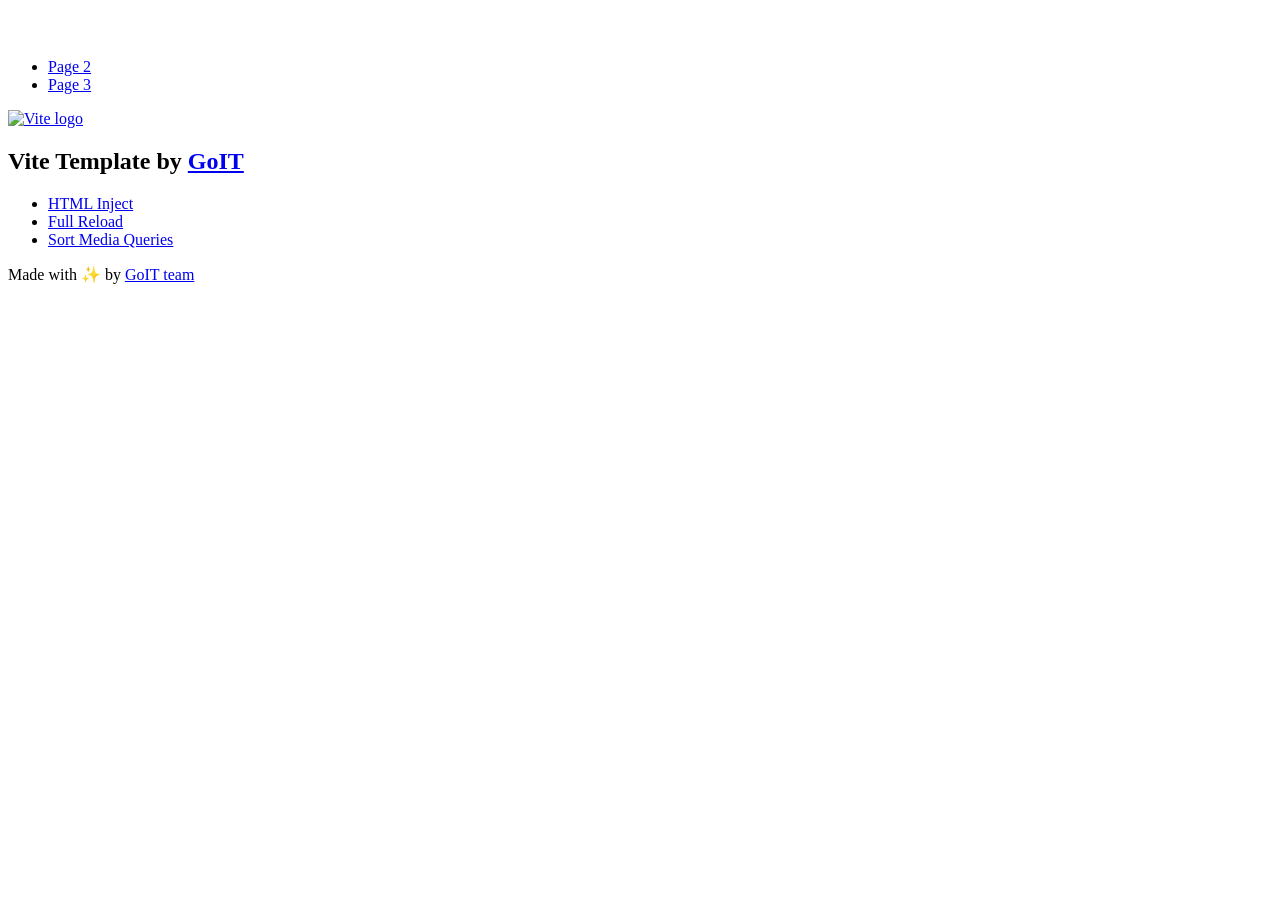
==== index.html @ 5f357d19 "Deploying to gh-pages from @ fegerslavik/goit-js-hw-11@a0bf5354ac612d590b1f861352761ac08a131599 🚀" ====
<!DOCTYPE html>
<html lang="en">
  <head>
    <meta charset="UTF-8" />
    <link rel="icon" type="image/svg+xml" href="/vanilla-app-template/favicon.svg" />
    <meta name="viewport" content="width=device-width, initial-scale=1.0" />
    <title>Vanilla App Template</title>
    <script type="module" crossorigin src="/vanilla-app-template/index.js"></script>
    <link rel="stylesheet" crossorigin href="/vanilla-app-template/assets/styles-DvPDDfy5.css">
  </head>
  <body>
    <header class="header">
  <div class="container">
    <nav class="nav">
      <a class="nav-logo" href="./index.html" aria-label="Site logo">
        <svg class="nav-logo-icon" width="100" height="30">
          <use href="/vanilla-app-template/assets/sprite-E8vg0sBb.svg#logo"></use>
        </svg>
      </a>
      <ul class="nav-list">
        <li class="nav-item">
          <a class="nav-link {=$highlight-act}" href="./page-2.html">Page 2</a>
        </li>
        <li class="nav-item">
          <a class="nav-link {=$highlight-curr}" href="./page-3.html">Page 3</a>
        </li>
      </ul>
    </nav>
  </div>
</header>


    <main>
      <!-- Loads the specified .html file -->
      <section class="vite-promo">
  <div class="container">
    <div class="vite-promo-thumb">
      <a
        class="vite-promo-link"
        href="https://vitejs.dev/"
        target="_blank"
        rel="noopener noreferrer"
        aria-label="Link to Vite official website"
        title="Vite.js  build tool"
      >
        <!-- Path to images as from index.html file -->
        <img
          class="pic"
          src="/vanilla-app-template/assets/vite-logo-9o_aqrTe.png"
          alt="Vite logo"
          width="640"
          height="640"
        />
      </a>
    </div>
    <h1 class="main-title">
      <span class="main-title-gradient">Vite</span>
      Template by
      <a
        class="main-title-link"
        href="https://github.com/goitacademy/vanilla-app-template"
        target="_blank"
        rel="noopener noreferrer"
      >
        GoIT
      </a>
    </h1>
  </div>
</section>

      <article class="badges">
  <div class="container">
    <ul class="badges-list">
      <li class="badges-item">
        <a
          class="badges-link"
          href="https://www.npmjs.com/package/vite-plugin-html-inject"
          target="_blank"
          rel="noopener noreferrer"
        >
          HTML Inject
        </a>
      </li>
      <li class="badges-item">
        <a
          class="badges-link"
          href="https://www.npmjs.com/package/vite-plugin-full-reload"
          target="_blank"
          rel="noopener noreferrer"
        >
          Full Reload
        </a>
      </li>
      <li class="badges-item">
        <a
          class="badges-link"
          href="https://www.npmjs.com/package/postcss-sort-media-queries"
          target="_blank"
          rel="noopener noreferrer"
        >
          Sort Media Queries
        </a>
      </li>
    </ul>
  </div>
</article>

    </main>

    <footer class="footer">
  <div class="container">
    <p class="footer-desc">
      Made with ✨ by
      <a
        class="footer-link"
        href="https://goit.global/ua/"
        target="_blank"
        rel="noopener noreferrer"
      >
        GoIT team
      </a>
    </p>
  </div>
</footer>


  </body>
</html>
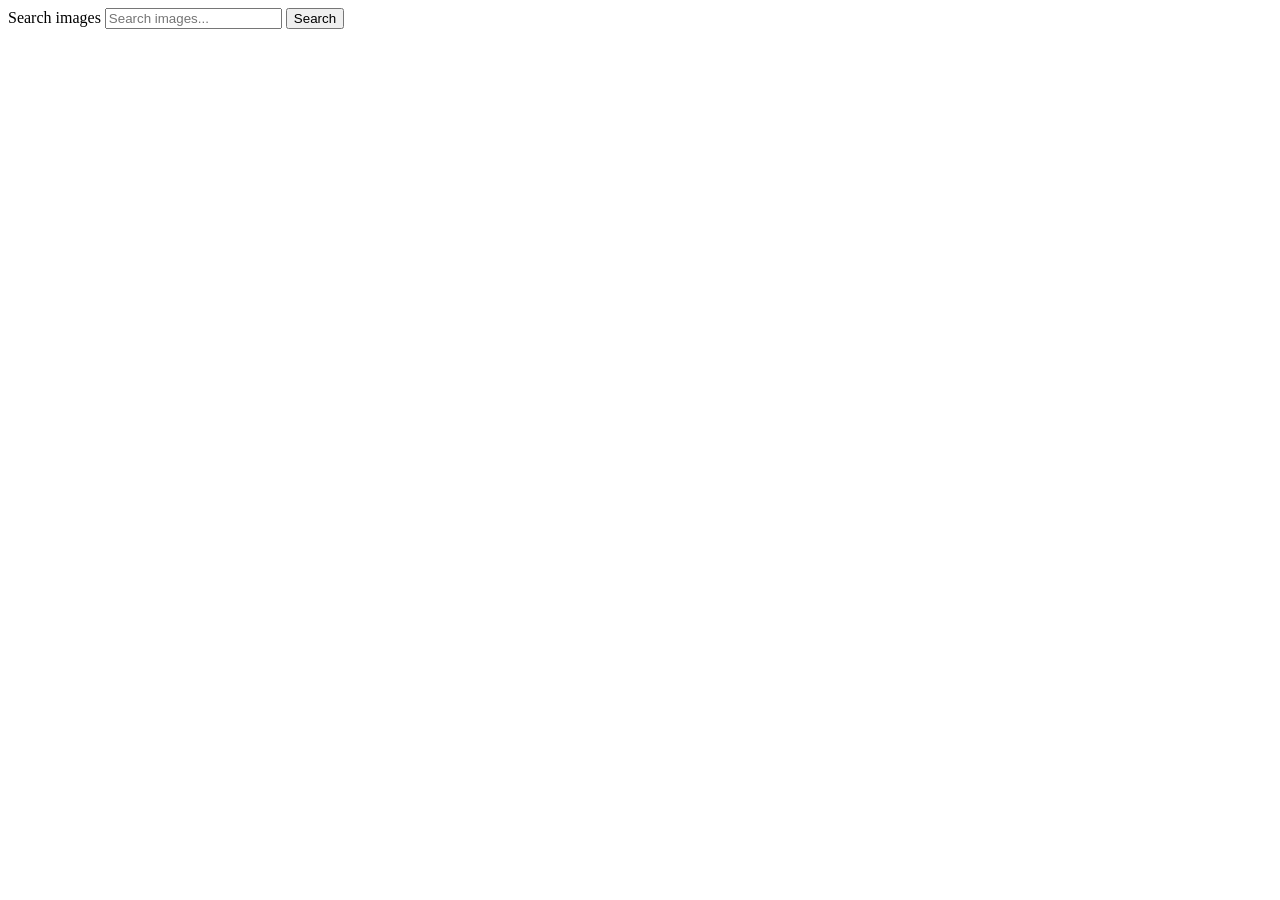
==== commit 0b762424: "Deploying to gh-pages from @ fegerslavik/goit-js-hw-11@5792d12d1ddc41ee2ecca0da2340fc36dee21ba5 🚀" ====
--- a/index.html
+++ b/index.html
@@ -1,128 +1,39 @@
-<!DOCTYPE html>
+<!doctype html>
 <html lang="en">
   <head>
     <meta charset="UTF-8" />
-    <link rel="icon" type="image/svg+xml" href="/vanilla-app-template/favicon.svg" />
+    <link rel="icon" type="image/svg+xml" href="/favicon.svg" />
     <meta name="viewport" content="width=device-width, initial-scale=1.0" />
     <title>Vanilla App Template</title>
     <script type="module" crossorigin src="/vanilla-app-template/index.js"></script>
-    <link rel="stylesheet" crossorigin href="/vanilla-app-template/assets/styles-DvPDDfy5.css">
+    <link rel="modulepreload" crossorigin href="/vanilla-app-template/assets/vendor-Do60_h77.js">
+    <link rel="stylesheet" crossorigin href="/vanilla-app-template/assets/vendor-DumFYO8Z.css">
+    <link rel="stylesheet" crossorigin href="/vanilla-app-template/assets/index-D0gaUeDV.css">
   </head>
   <body>
-    <header class="header">
-  <div class="container">
-    <nav class="nav">
-      <a class="nav-logo" href="./index.html" aria-label="Site logo">
-        <svg class="nav-logo-icon" width="100" height="30">
-          <use href="/vanilla-app-template/assets/sprite-E8vg0sBb.svg#logo"></use>
-        </svg>
-      </a>
-      <ul class="nav-list">
-        <li class="nav-item">
-          <a class="nav-link {=$highlight-act}" href="./page-2.html">Page 2</a>
-        </li>
-        <li class="nav-item">
-          <a class="nav-link {=$highlight-curr}" href="./page-3.html">Page 3</a>
-        </li>
-      </ul>
-    </nav>
-  </div>
-</header>
+    <main>
+      <section class="search-section">
+        <div class="container">
+          <form class="form" autocomplete="off">
+            <label class="search-label">
+              <span class="visually-hidden">Search images</span>
+              <input
+                class="search-input"
+                type="text"
+                name="search-text"
+                placeholder="Search images..."
+                required
+              />
+            </label>
+            <button class="search-button" type="submit">Search</button>
+          </form>
 
+          <div class="loader is-hidden"></div>
 
-    <main>
-      <!-- Loads the specified .html file -->
-      <section class="vite-promo">
-  <div class="container">
-    <div class="vite-promo-thumb">
-      <a
-        class="vite-promo-link"
-        href="https://vitejs.dev/"
-        target="_blank"
-        rel="noopener noreferrer"
-        aria-label="Link to Vite official website"
-        title="Vite.js  build tool"
-      >
-        <!-- Path to images as from index.html file -->
-        <img
-          class="pic"
-          src="/vanilla-app-template/assets/vite-logo-9o_aqrTe.png"
-          alt="Vite logo"
-          width="640"
-          height="640"
-        />
-      </a>
-    </div>
-    <h1 class="main-title">
-      <span class="main-title-gradient">Vite</span>
-      Template by
-      <a
-        class="main-title-link"
-        href="https://github.com/goitacademy/vanilla-app-template"
-        target="_blank"
-        rel="noopener noreferrer"
-      >
-        GoIT
-      </a>
-    </h1>
-  </div>
-</section>
-
-      <article class="badges">
-  <div class="container">
-    <ul class="badges-list">
-      <li class="badges-item">
-        <a
-          class="badges-link"
-          href="https://www.npmjs.com/package/vite-plugin-html-inject"
-          target="_blank"
-          rel="noopener noreferrer"
-        >
-          HTML Inject
-        </a>
-      </li>
-      <li class="badges-item">
-        <a
-          class="badges-link"
-          href="https://www.npmjs.com/package/vite-plugin-full-reload"
-          target="_blank"
-          rel="noopener noreferrer"
-        >
-          Full Reload
-        </a>
-      </li>
-      <li class="badges-item">
-        <a
-          class="badges-link"
-          href="https://www.npmjs.com/package/postcss-sort-media-queries"
-          target="_blank"
-          rel="noopener noreferrer"
-        >
-          Sort Media Queries
-        </a>
-      </li>
-    </ul>
-  </div>
-</article>
-
+          <ul class="gallery"></ul>
+        </div>
+      </section>
     </main>
-
-    <footer class="footer">
-  <div class="container">
-    <p class="footer-desc">
-      Made with ✨ by
-      <a
-        class="footer-link"
-        href="https://goit.global/ua/"
-        target="_blank"
-        rel="noopener noreferrer"
-      >
-        GoIT team
-      </a>
-    </p>
-  </div>
-</footer>
-
 
   </body>
 </html>
